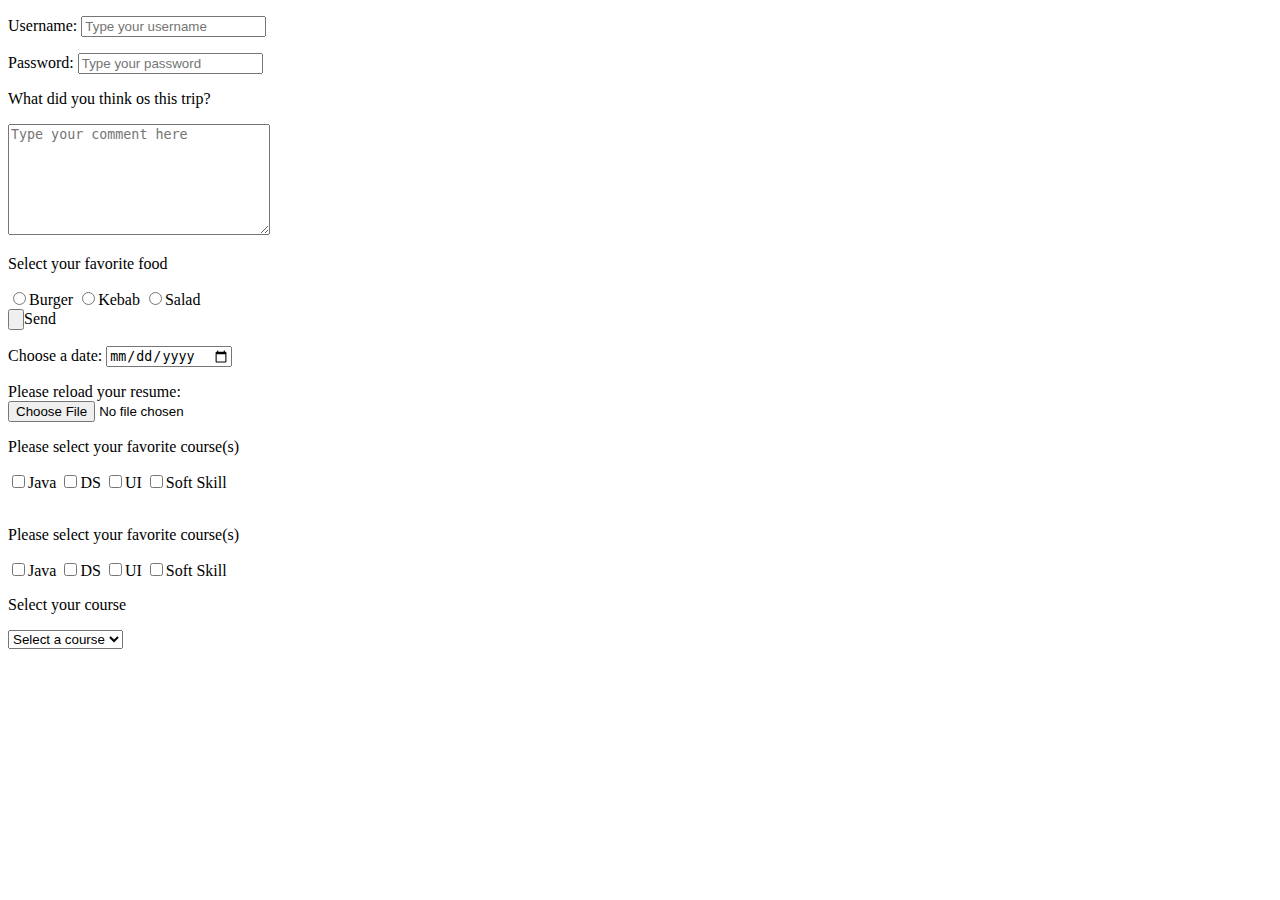
==== files/form.html @ 52f508d3 "form practice" ====
<!DOCTYPE html>
<html lang="en">
<head>
    <meta charset="UTF-8">
    <title>Form</title>
</head>
<body>
<form >
<p>Username: <input type="text" name="username" placeholder="Type your username"></p>
<p>Password: <input type="password" name="password" placeholder="Type your password"></p>
<p>What did you think os this trip?</p>
    <textarea cols="30" rows="7" placeholder="Type your comment here"></textarea>
</form>


<form>
    <p>Select your favorite food</p>
    <input  type="radio" name="food" value="burger">Burger
    <input  type="radio" name="food" value="kebab">Kebab
    <input  type="radio" name="food" value="salad">Salad
    <br>
    <input type="button">Send
    <br>

    <p>Choose a date: <input type="date" name="date" id=""></p>
    <p>Please reload your resume:
        <br>
        <input type="file">
    </p>


    <p>Please select your favorite course(s)</p>
    <input type="checkbox" name="course" value="java">Java
    <input type="checkbox" name="course" value="DS">DS
    <input type="checkbox" name="course" value="UI">UI
    <input type="checkbox" name="course" value="soft skill">Soft Skill

    <br>
    <br>
    <p>Please select your favorite course(s)</p>
    <label for="java"><input type="checkbox" name="course" value="java" id="java">Java </label>
    <label for="ds"><input type="checkbox" name="course" value="ds" id="ds">DS </label>
    <label for="ui"><input type="checkbox" name="course" value="ui" id="ui">UI </label>
    <label for="soft skill"><input type="checkbox" name="course" value="soft skill" id="soft skill">Soft Skill</label>
    
    
    <p>Select your course</p>
    <select name="course">
        <option value="" disabled selected>Select a course</option>
        <option value="jd">Java Developer</option>
        <option value="sdet">SDET</option>
        <option value="cs">Cyber Security</option>
    </select>
</form>

</body>
</html>
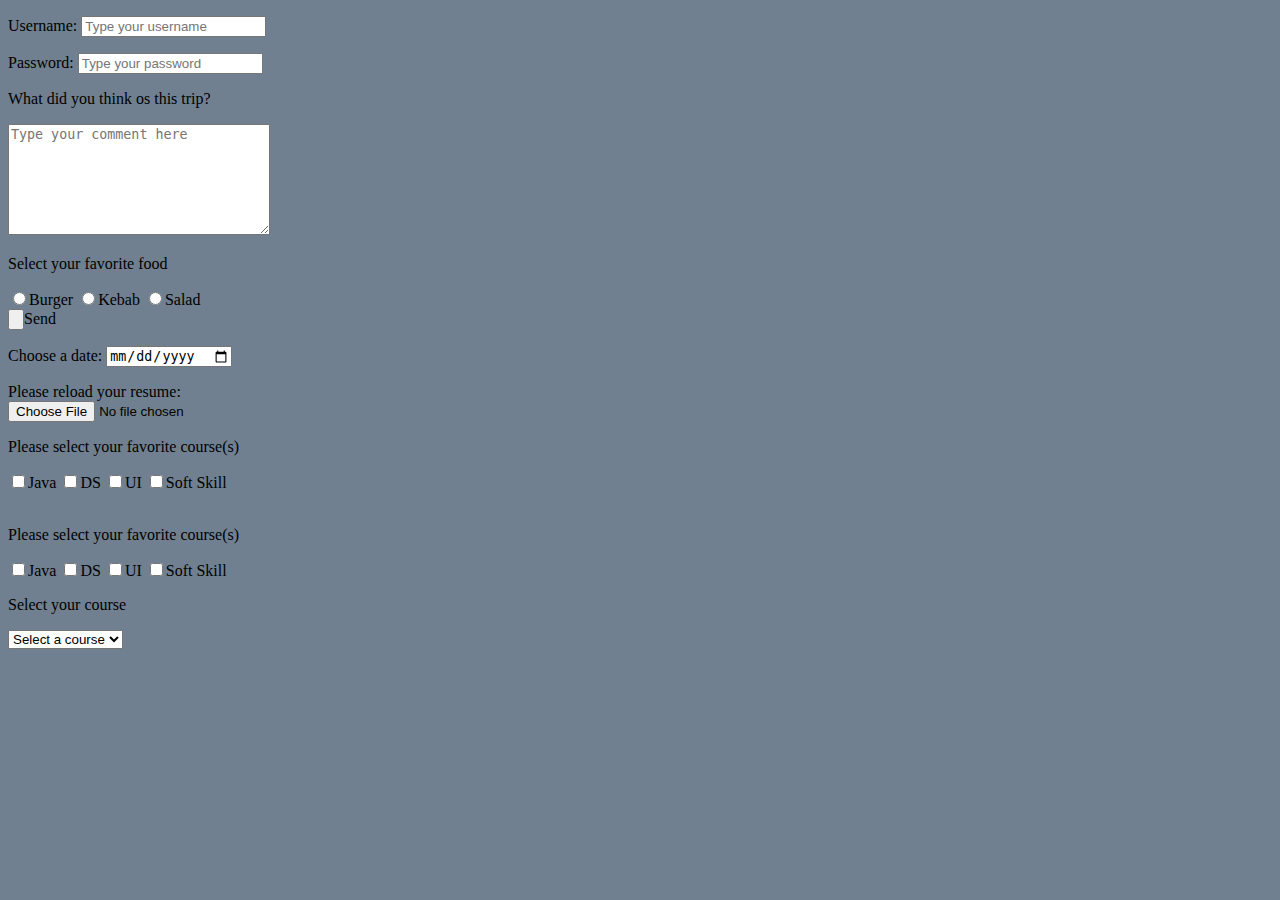
==== commit 316c54bc: "form practice" ====
--- a/files/form.html
+++ b/files/form.html
@@ -3,6 +3,11 @@
 <head>
     <meta charset="UTF-8">
     <title>Form</title>
+    <style>
+        body{
+            background: slategray;
+        }
+    </style>
 </head>
 <body>
 <form >
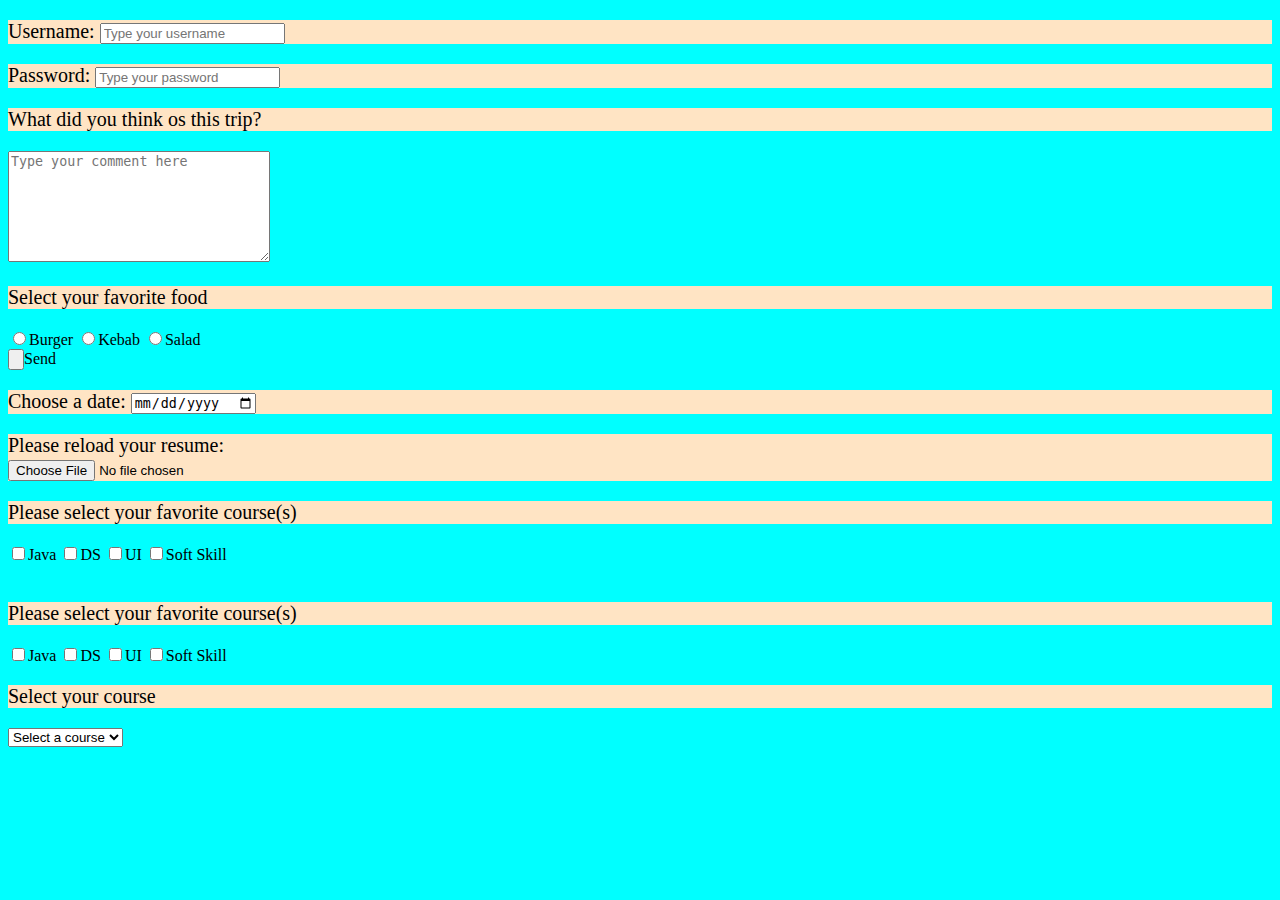
==== commit 52f06dbc: "css" ====
--- a/files/form.html
+++ b/files/form.html
@@ -3,11 +3,7 @@
 <head>
     <meta charset="UTF-8">
     <title>Form</title>
-    <style>
-        body{
-            background: slategray;
-        }
-    </style>
+    <link rel="stylesheet" href="css/style.css">
 </head>
 <body>
 <form >
--- a/files/css/style.css
+++ b/files/css/style.css
@@ -0,0 +1,9 @@
+body{
+    background: aqua;
+}
+
+p{
+    background-color: bisque;
+    font-size: 20px;
+    font-family: Dialog;
+}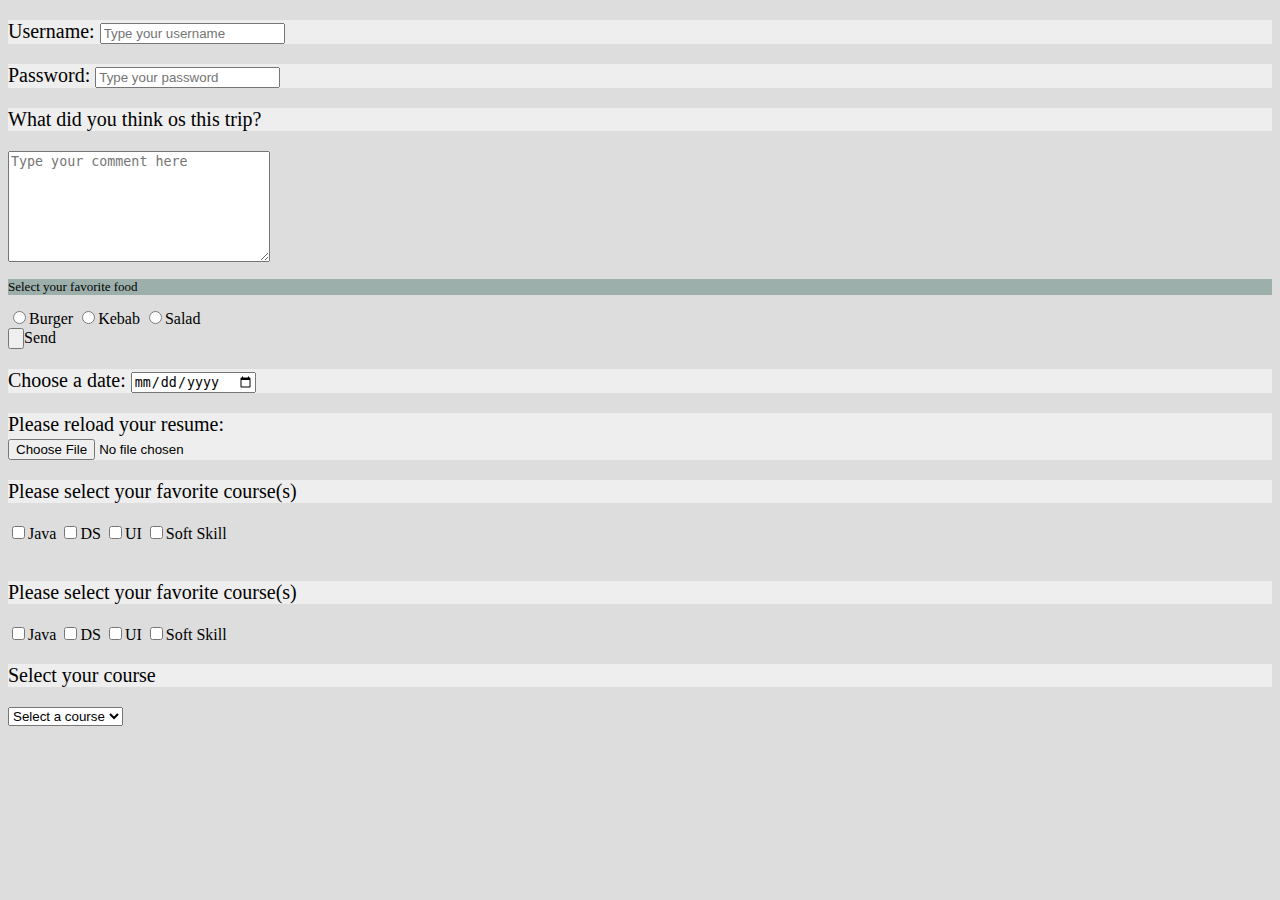
==== commit d7c79973: "css class added" ====
--- a/files/form.html
+++ b/files/form.html
@@ -15,7 +15,7 @@
 
 
 <form>
-    <p>Select your favorite food</p>
+    <p class="class1">Select your favorite food</p>
     <input  type="radio" name="food" value="burger">Burger
     <input  type="radio" name="food" value="kebab">Kebab
     <input  type="radio" name="food" value="salad">Salad
--- a/files/css/style.css
+++ b/files/css/style.css
@@ -1,9 +1,15 @@
 body{
-    background: aqua;
+    background: #DDDDDD;
 }
 
 p{
-    background-color: bisque;
+    background-color: #EEEEEE;
     font-size: 20px;
     font-family: Dialog;
+}
+.class1{
+    background-color: #9CAFAA;
+    font-size: 13px;
+    font-family: Candara;
+
 }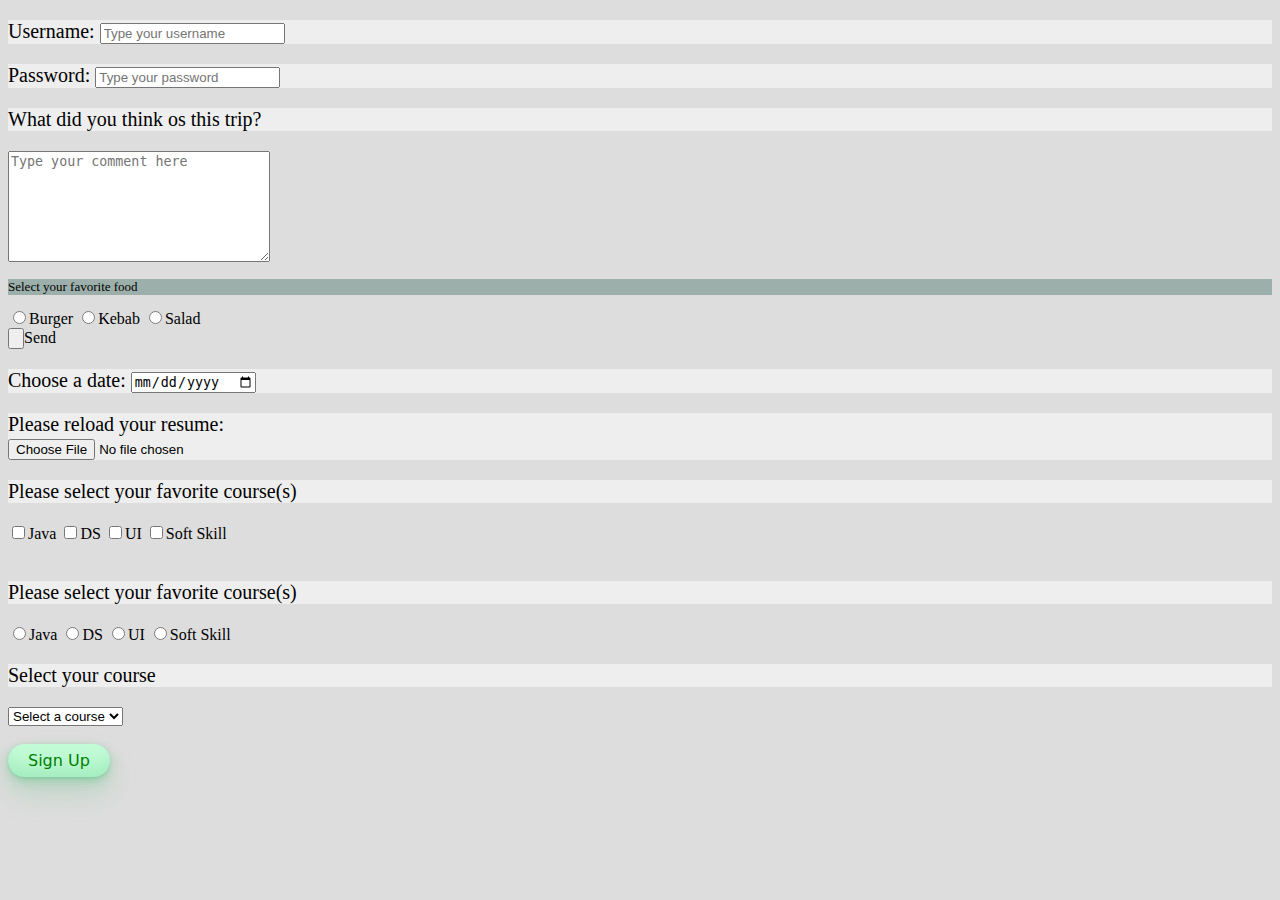
==== commit f445462f: "sandbox ready table" ====
--- a/files/form.html
+++ b/files/form.html
@@ -39,10 +39,10 @@
     <br>
     <br>
     <p>Please select your favorite course(s)</p>
-    <label for="java"><input type="checkbox" name="course" value="java" id="java">Java </label>
-    <label for="ds"><input type="checkbox" name="course" value="ds" id="ds">DS </label>
-    <label for="ui"><input type="checkbox" name="course" value="ui" id="ui">UI </label>
-    <label for="soft skill"><input type="checkbox" name="course" value="soft skill" id="soft skill">Soft Skill</label>
+    <label for="java"><input type="radio" name="course" value="java" id="java">Java </label>
+    <label for="ds"><input type="radio" name="course" value="ds" id="ds">DS </label>
+    <label for="ui"><input type="radio" name="course" value="ui" id="ui">UI </label>
+    <label for="soft skill"><input type="radio" name="course" value="soft skill" id="soft skill">Soft Skill</label>
     
     
     <p>Select your course</p>
@@ -52,6 +52,9 @@
         <option value="sdet">SDET</option>
         <option value="cs">Cyber Security</option>
     </select>
+    <br>
+    <br>
+    <input type="submit" value="Sign Up" class="button-33">
 </form>
 
 </body>
--- a/files/css/style.css
+++ b/files/css/style.css
@@ -12,4 +12,37 @@
     font-size: 13px;
     font-family: Candara;
 
+}
+#signup{
+    background-color: cyan;
+}
+
+#signup:hover {
+    background-color: #19a4a4;
+}
+
+
+                                                       /* CSS */
+.button-33 {
+    background-color: #c2fbd7;
+    border-radius: 100px;
+    box-shadow: rgba(44, 187, 99, .2) 0 -25px 18px -14px inset,rgba(44, 187, 99, .15) 0 1px 2px,rgba(44, 187, 99, .15) 0 2px 4px,rgba(44, 187, 99, .15) 0 4px 8px,rgba(44, 187, 99, .15) 0 8px 16px,rgba(44, 187, 99, .15) 0 16px 32px;
+    color: green;
+    cursor: pointer;
+    display: inline-block;
+    font-family: CerebriSans-Regular,-apple-system,system-ui,Roboto,sans-serif;
+    padding: 7px 20px;
+    text-align: center;
+    text-decoration: none;
+    transition: all 250ms;
+    border: 0;
+    font-size: 16px;
+    user-select: none;
+    -webkit-user-select: none;
+    touch-action: manipulation;
+}
+
+.button-33:hover {
+    box-shadow: rgba(44,187,99,.35) 0 -25px 18px -14px inset,rgba(44,187,99,.25) 0 1px 2px,rgba(44,187,99,.25) 0 2px 4px,rgba(44,187,99,.25) 0 4px 8px,rgba(44,187,99,.25) 0 8px 16px,rgba(44,187,99,.25) 0 16px 32px;
+    transform: scale(1.05) rotate(-1deg);
 }